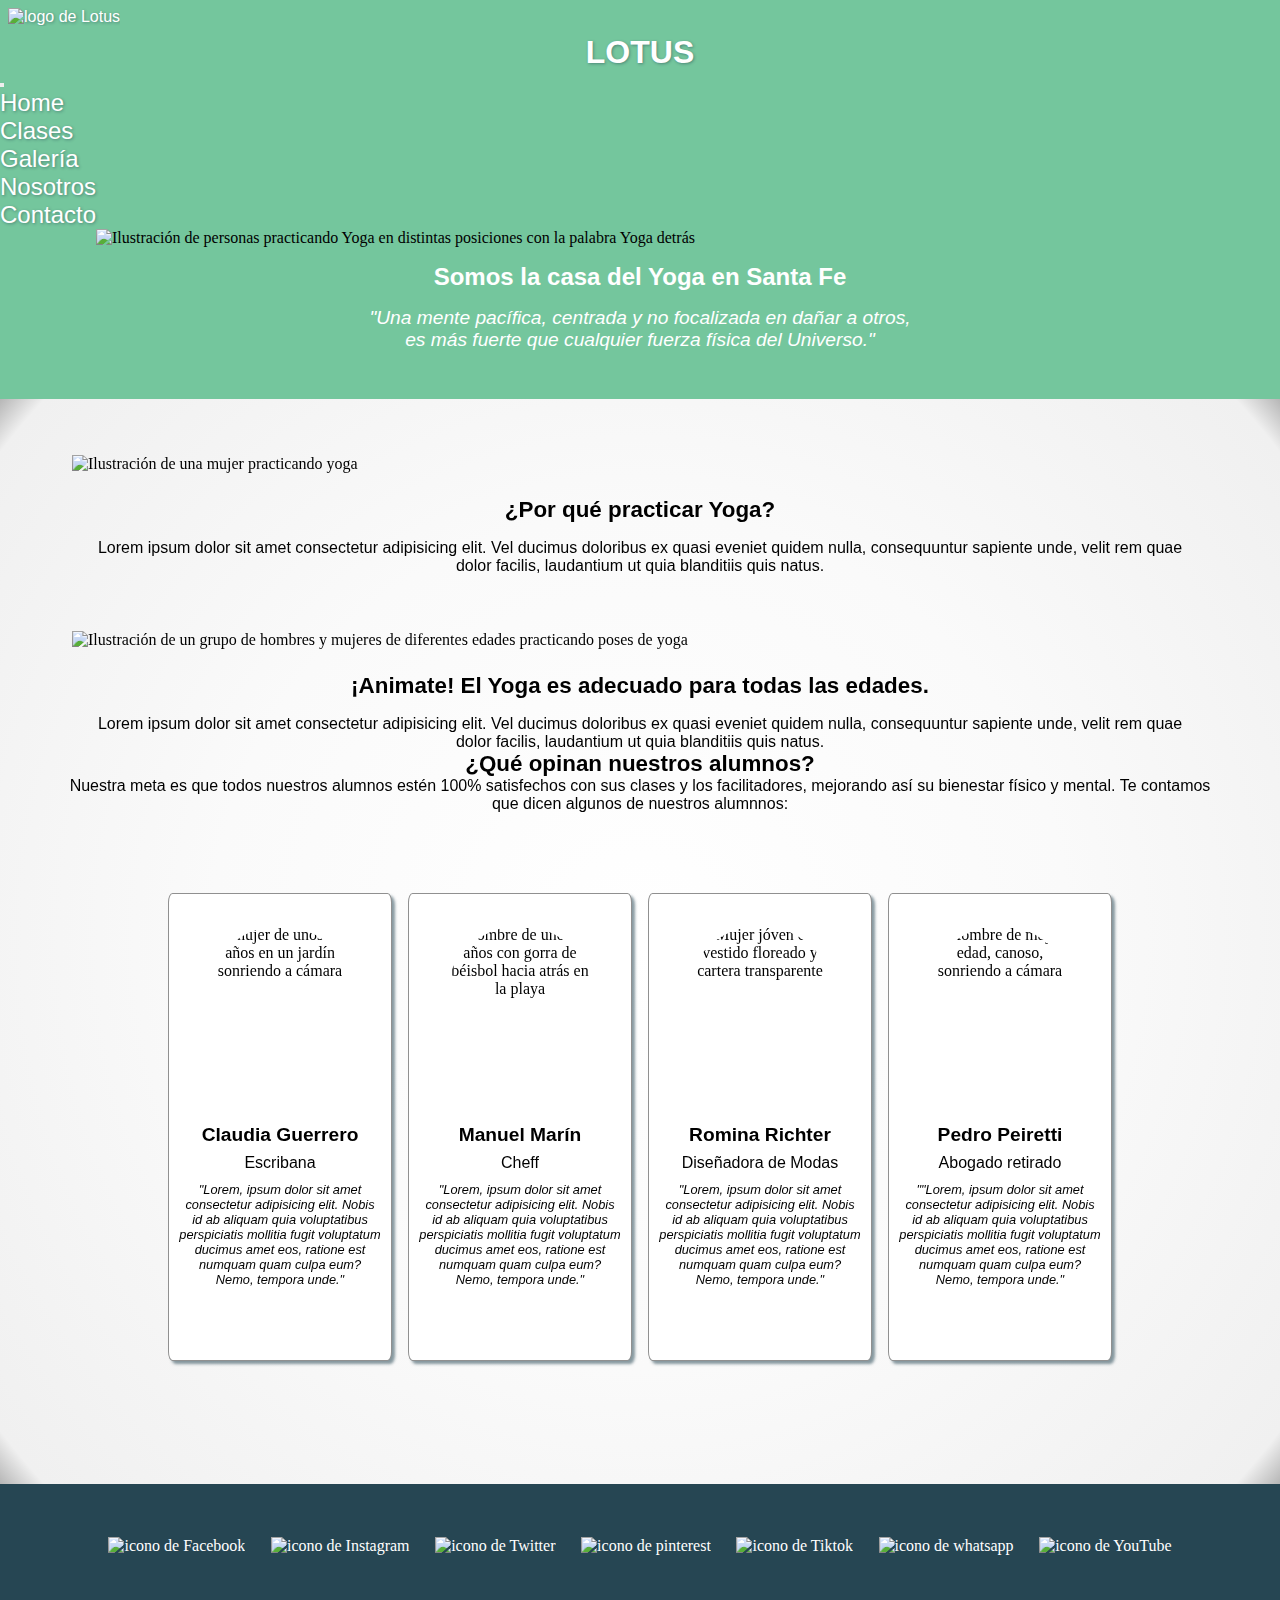
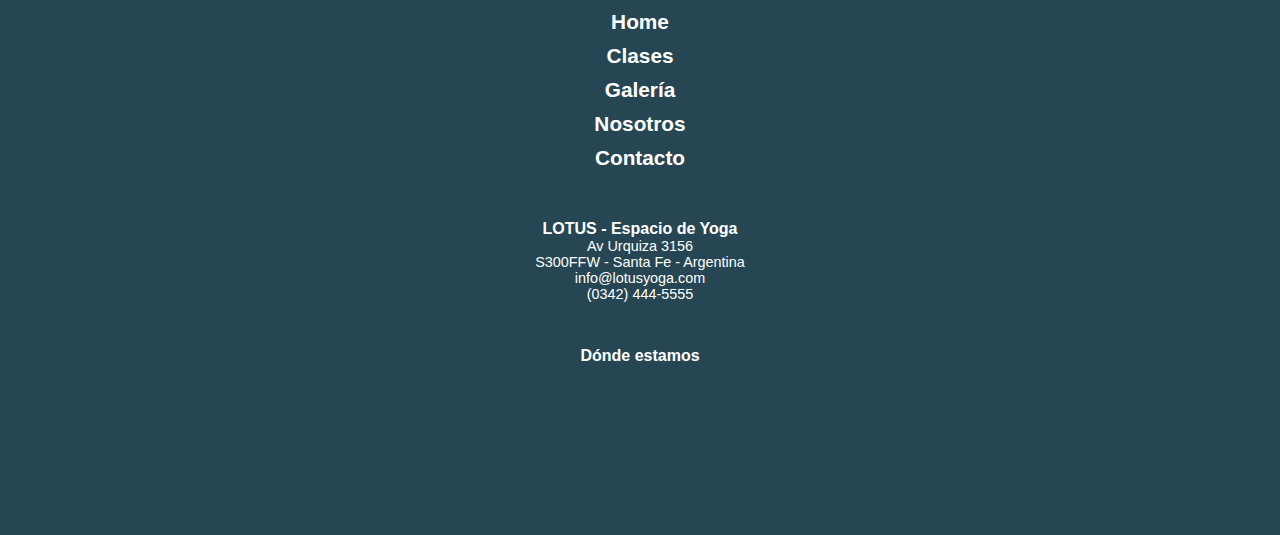
==== index.html @ 5f6ae47c "Se adaptaron a responsive mobile las páginas Home, Clases y Galería. Se agregó un carousel a Galería" ====
<!DOCTYPE html>
<html lang="es">

<head>
    <meta charset="UTF-8">
    <meta http-equiv="X-UA-Compatible" content="IE=edge">
    <meta name="viewport" content="width=device-width, initial-scale=1.0">
    <link href="https://cdn.jsdelivr.net/npm/bootstrap@5.2.2/dist/css/bootstrap.min.css" rel="stylesheet" integrity="sha384-Zenh87qX5JnK2Jl0vWa8Ck2rdkQ2Bzep5IDxbcnCeuOxjzrPF/et3URy9Bv1WTRi" crossorigin="anonymous">
    <link rel="stylesheet" href="https://unpkg.com/aos@next/dist/aos.css">
    <link rel="stylesheet" href="./css/styles.css">
    <title>Lotus | Espacio de Yoga</title>
    <link rel="icon" type="image/x-icon" href="./img/favicon.png">
</head>

<body>
<!-- COMIENZO DE NAVBAR -->
    <nav class="navbar navbar-expand-md header">
        <div class="container-fluid">
            <a class="navbar-brand" href="index.html"><img src="./img/logo.svg" alt="logo de Lotus"
                class="brand__logo"><h1 class="brand__title">LOTUS</h1></a>
            <button class="navbar-toggler navbar-dark" type="button" data-bs-toggle="collapse"
                data-bs-target="#navbarSupportedContent" aria-controls="navbarSupportedContent" aria-expanded="false"
                aria-label="Toggle navigation">
                <span class="navbar-toggler-icon"></span>
            </button>
            <div class="collapse navbar-collapse navbar__list" id="navbarSupportedContent">
                <ul class="navbar-nav me-auto mb-2 mb-md-0 navbar__list">
                    <li class="nav-item">
                        <a class="nav-link" href="index.html">Home</a>
                    </li>
                    <li class="nav-item">
                        <a class="nav-link" href="./pages/clases.html">Clases</a>
                    </li>
                    <li class="nav-item">
                        <a class="nav-link" href="./pages/galeria.html">Galería</a>
                    </li>
                    <li class="nav-item">
                        <a class="nav-link" href="./pages/nosotros.html">Nosotros</a>
                    </li>
                    <li class="nav-item">
                        <a class="nav-link" href="./pages/contacto.html">Contacto</a>
                    </li>
                </ul>
            </div>
        </div>
    </nav>
    <!-- FIN DE NAVBAR -->

    
    <!-- comienzo del cover -->
    <section class="cover">
        <!-- comienzo texto header -->
        <div class="cover__legend">
            <h3 class="cover__legend__title">Somos la casa del Yoga en Santa Fe</h3>
            <p class="cover__legend__text">"Una mente pacífica, centrada y no focalizada en dañar a otros,<br> es
                más
                fuerte que cualquier fuerza física del Universo."</p>
        </div>
        <img src="./img/cover-img.svg"
            alt="Ilustración de personas practicando Yoga en distintas posiciones con la palabra Yoga detrás"
            class="cover__img">
    </section>
    <!-- fin del cover -->

    <!-- Comienzo del main -->
    <main>
        <!-- comienzo zona de articulos de home -->
        <section class="articles">
            <!-- comienzo articulo 1 -->
            <article class="articles__article" data-aos="zoom-in-up"  data-aos-duration="1000">
                <img src="./img/home-article-1-img.svg" alt="Ilustración de una mujer practicando yoga"
                    class="articles__article__img">
                <h2 class="articles__article__title">¿Por qué practicar Yoga?</h2>
                <p class="articles__article__text"> Lorem ipsum dolor sit amet consectetur adipisicing elit. Vel
                    ducimus doloribus ex quasi eveniet quidem nulla, consequuntur sapiente unde, velit rem quae
                    dolor
                    facilis, laudantium ut quia blanditiis quis natus.</p>
            </article>
            </div>
            <!-- fin articulo 1 -->

            <!-- comienzo articulo 2 -->
            <article class="articles__article" data-aos="zoom-in-up"  data-aos-duration="1000">
                <img src="./img/home-article-2-img.svg"
                alt="Ilustración de un grupo de hombres y mujeres de diferentes edades practicando poses de yoga"
                class="articles__article__img">
                <h2 class="articles__article__title">¡Animate! El Yoga es adecuado para todas las edades.</h2>
                <p class="articles__article__text"> Lorem ipsum dolor sit amet consectetur adipisicing elit.
                    Vel
                    ducimus doloribus ex quasi eveniet quidem nulla, consequuntur sapiente unde, velit rem quae
                    dolor
                    facilis, laudantium ut quia blanditiis quis natus.</p>
                </div>
                <!-- fin articulo 2 -->
                </div>
        </section>
        <!-- fin zona de artículos del home -->

        <!-- comienzo opiniones de alumnos -->
        <section class="cards" data-aos="zoom-in-up"  data-aos-duration="1000">
            <div class="cards__intro">
                <h2 class="cards__title">¿Qué opinan nuestros alumnos?</h2>
                <p class="cards__text">Nuestra meta es que todos nuestros alumnos estén 100% satisfechos con sus clases
                    y
                    los facilitadores, mejorando así su bienestar físico y mental. Te contamos que dicen algunos de
                    nuestros
                    alumnnos:</p>
            </div>

            <!-- comienzo tarjetas -->

            <div class="cards--container">
                <div class="cards__element">
                    <div class="cards__element__circle"><img src="./img/card-1-woman.jpg"
                            alt="mujer de unos 50 años en un jardín sonriendo a cámara" class="cards__element__img">
                    </div>
                    <h3 class="cards__element__name">Claudia Guerrero</h3>
                    <h4 class="cards__element__profession">Escribana</h4>
                    <p class="cards__element__text">"Lorem, ipsum dolor sit amet consectetur adipisicing elit. Nobis id
                        ab aliquam quia voluptatibus perspiciatis mollitia fugit voluptatum ducimus amet eos, ratione
                        est numquam quam culpa eum? Nemo, tempora unde."</p>

                </div>

                <div class="cards__element">
                    <div class="cards__element__circle"><img src="./img/card-2-man.jpg"
                            alt="Hombre de unos 30 años con gorra de béisbol hacia atrás en la playa"
                            class="cards__element__img"></div>
                    <h3 class="cards__element__name">Manuel Marín</h3>
                    <h4 class="cards__element__profession">Cheff</h4>
                    <p class="cards__element__text">"Lorem, ipsum dolor sit amet consectetur adipisicing elit. Nobis id
                        ab aliquam quia voluptatibus perspiciatis mollitia fugit voluptatum ducimus amet eos, ratione
                        est numquam quam culpa eum? Nemo, tempora unde."</p>
                </div>

                <div class="cards__element">
                    <div class="cards__element__circle"><img src="./img/card-3-woman.jpg"
                            alt="Mujer jóven con vestido floreado y cartera transparente" class="cards__element__img">
                    </div>
                    <h3 class="cards__element__name">Romina Richter</h3>
                    <h4 class="cards__element__profession">Diseñadora de Modas</h4>
                    <p class="cards__element__text">"Lorem, ipsum dolor sit amet consectetur adipisicing elit. Nobis id
                        ab aliquam quia voluptatibus perspiciatis mollitia fugit voluptatum ducimus amet eos, ratione
                        est numquam quam culpa eum? Nemo, tempora unde."</p>
                </div>

                <div class="cards__element">
                    <div class="cards__element__circle"><img src="./img/card-4-man.jpg"
                            alt="Hombre de mayor edad, canoso, sonriendo a cámara" class="cards__element__img"></div>
                    <h3 class="cards__element__name">Pedro Peiretti</h3>
                    <h4 class="cards__element__profession">Abogado retirado</h4>
                    <p class="cards__element__text">""Lorem, ipsum dolor sit amet consectetur adipisicing elit. Nobis id
                        ab aliquam quia voluptatibus perspiciatis mollitia fugit voluptatum ducimus amet eos, ratione
                        est numquam quam culpa eum? Nemo, tempora unde."</p>
                </div>


            </div>
            <!-- fin tarjetas-->

        </section>
        <!-- fin opiniones de alumnos -->

    </main>
    <!-- Fin del Main -->

    <!-- Comienzo del footer -->
    <footer class="footer">

        <!-- comienzo links navegación footer -->
        <div class="footer__links">
            <ul class="footer__links_ul">
                <li><a href="./index.html">Home</a></li>
                <li><a href="./pages/clases.html">Clases</a></li>
                <li><a href="./pages/galeria.html">Galería</a></li>
                <li><a href="./pages/nosotros.html">Nosotros</a></li>
                <li><a href="./pages/contacto.html">Contacto</a></li>
            </ul>
        </div>
        <!-- fin links navegación footer -->

        <!-- comienzo links RRSS -->
        <div class="footer__social-media">
            <a href="https://www.facebook.com" target="_blank"><img src="./img/facebook-icon.svg"
                    alt="icono de Facebook" class="footer__social-media__icon"></a>
            <a href="https://www.instagram.com" target="_blank"><img src="./img/instagram-icon.svg"
                    alt="icono de Instagram" class="footer__social-media__icon" vvvvv></a>
            <a href="https://www.twitter.com" target="_blank"><img src="./img/twitter-icon.svg" alt="icono de Twitter"
                    class="footer__social-media__icon"></a>
            <a href="https://www.pinterest.com" target="_blank"><img src="./img/pinterest-icon.svg"
                    alt="icono de pinterest" class="footer__social-media__icon"></a>
            <a href="https://www.tiktok.com" target="_blank"><img src="./img/tiktok-icon.svg" alt="icono de Tiktok"
                    class="footer__social-media__icon"></a>
            <a href="https://www.whatsapp.com" target="_blank"><img src="./img/whatsapp-icon.svg"
                    alt="icono de whatsapp" class="footer__social-media__icon"></a>
            <a href="https://www.youtube.com" target="_blank"><img src="./img/youtube-icon.svg" alt="icono de YouTube"
                    class="footer__social-media__icon"></a>
        </div>
        <!-- fin links RRSS -->

        <!-- comienzo mapa -->
        <div class="footer__map">
            <h5 class="footer__map__title">Dónde estamos</h5>
            <iframe class="footer__map__iframe"
                src="https://www.google.com/maps/embed?pb=!1m18!1m12!1m3!1d3396.8429876284445!2d-60.71300745062396!3d-31.63814911408482!2m3!1f0!2f0!3f0!3m2!1i1024!2i768!4f13.1!3m3!1m2!1s0x95b5a9b791573657%3A0x262fe9abab51729c!2sUrquiza%203156%2C%20S3000FFW%20Santa%20Fe!5e0!3m2!1ses-419!2sar!4v1664635454639!5m2!1ses-419!2sar" style="border:0;" allowfullscreen="" loading="lazy"
                referrerpolicy="no-referrer-when-downgrade"></iframe>
        </div>
        <!-- fin mapa -->

        <!-- comienzo datos empresa -->
        <div class="footer__business-card">
            <h5 class="footer__business-card__title">LOTUS - Espacio de Yoga</h5>
            <p class="footer__business-card__text">Av Urquiza 3156</p>
            <p class="footer__business-card__text">S300FFW - Santa Fe - Argentina</p>
            <p class="footer__business-card__text"> info@lotusyoga.com</p>
            <p class="footer__business-card__text">(0342) 444-5555</p>


        </div>
        <!-- fin datos empresa -->

    </footer>
    <!-- Fin del footer -->
    <!-- JavaScript Bundle with Popper -->
<script src="https://cdn.jsdelivr.net/npm/bootstrap@5.2.2/dist/js/bootstrap.bundle.min.js" integrity="sha384-OERcA2EqjJCMA+/3y+gxIOqMEjwtxJY7qPCqsdltbNJuaOe923+mo//f6V8Qbsw3" crossorigin="anonymous"></script>

    <script src="https://unpkg.com/aos@next/dist/aos.js"></script>
 <script>
 AOS.init();
 </script>
</body>

</html>
---- css/styles.css ----
/* Reseteo de CSS */
* {
    margin: 0;
    padding: 0;
    box-sizing: border-box;
}

@font-face {
    font-family: 'Alef', sans-serif;

    font-family: 'Josefin Sans', sans-serif;

    font-family: 'Work Sans', sans-serif;
    src: url('https://fonts.googleapis.com/css2?family=Alef:wght@400;700&family=Josefin+Sans:ital,wght@0,200;0,300;0,400;0,500;0,700;1,300&family=Work+Sans:ital,wght@0,400;0,700;1,400&display=swap');
}

html {
    font-size: 16px;
}

ul,
ol {
    list-style: none;
    /* Se agregan propiedades margin y padding para sobreescribir estilos de lista de bootstrap */
    margin: 0;
    padding: 0;
}

a {
    text-decoration: none;
}

/* Reseteo de CSS */

main {
    background: rgb(255, 255, 255);
    background: radial-gradient(circle, rgba(255, 255, 255, 1) 0%, rgba(250, 250, 250, 1) 51%, rgba(240, 240, 240, 1) 96%, rgba(182, 182, 182, 1) 100%,
    rgba(240, 240, 240, 1) 67%,
    rgba(136, 135, 135, 1) 100%);
}


/******* comienzo header ***********/
.header {
    background-color: #74C69D;
    text-shadow: 1px 1px 3px #2646537b;
    font-family: 'Alef', sans-serif;
}
.navbar-brand{
    justify-self: center;
}

.brand__logo {
    margin: 8px;
}

.brand__logo:hover{
    transform: scale(1.1);
    transition: 300ms;
}
div.container-fluid{
    justify-items: space-around;
}

.brand__title {
    font-size: 2rem;
    color: #ffffff;
    font-weight: 600;
    text-align: center;
    align-self: center;
}

.nav-link{
    color: #ffffff;
    text-align: center;
}

.navbar__list{
    color: #ffffff;
}
.custom-toggler.navbar-toggler {
    border-color: #ffffff;
}
.navbar__list li {
    font-size: 1.5rem;
}

.navbar__list li:hover {
    transform: scale(1.2);
    transition-duration: 300ms;
}

.navbar__list a:hover {
    color: #FFC727;
}

.navbar__list a:active {
    color: #264653;
}

nav a {
    color: #ffffff;
}

/********* fin header **********/

/********* comienzo cover **********/
.cover {
    background-color: #74C69D;
    display: flex;
    flex-direction: column-reverse;
    align-items: center;
    justify-content: center;
}

.cover__legend {
    padding: 1rem;
    margin-bottom: 2rem;
}

.cover__legend__title {
    font-family: 'Alef', sans-serif;
    font-weight: bolder;
    color: #ffffff;
    font-size: 1.5rem;
    text-align: center;
}

.cover__legend__text {
    font-family: 'Josefin Sans', sans-serif;
    font-style: italic;
    color: #ffffff;
    text-align: center;
    font-size: 1.2rem;
    margin-top: 1rem;
}

.cover__img {
    width: 85%;
    animation: boths;
}

/********* fin cover **********/

/* COMIENZO ARTÍCULOS DEL MAIN */

.videoArticle__article{
    display: flex;
    flex-direction: column;
    padding: 2rem;
    align-items: center;
    overflow: scroll;
}

.articles__article {
    display: flex;
    flex-direction: column;
    align-items: center;
    padding-top: 3rem;
}

.articles__article__img {
    padding: 0.5rem;
    width: 90%;
}

.articles__article__title {
    font-family: 'Alef', sans-serif;
    font-size: 1.4rem;
    text-align: center;
    margin: 1rem;
}

.articles__article__text {
    font-family: 'Work Sans', sans-serif;
    font-size: 1rem;
    width: 85%;
    text-align: center;
}



/* FIN DE ARTÍCULOS DEL MAIN */

/* COMIENZO TARJETAS */
section .cards {
    width: 90%;
}

.cards__intro {
    width: 90vw;
    margin: auto;
}

.cards__title {
    font-family: 'Alef', sans-serif;
    font-size: 1.4rem;
    text-align: center;
}

.cards__text {
    font-family: 'Work Sans', sans-serif;
    font-size: 1rem;
    display: block;
    text-align: center;
}

.cards--container {
    padding: 5rem;
    display: flex;
    flex-wrap: wrap;
    min-width: min-content;
    justify-content: center;
    align-content: center;
    gap: 1rem;
    overflow: scroll;
}

.cards__element {
    min-width: min-content;
    max-width: 20%;
    min-height: 52vh;
    border: #0000006f 1.5px solid;
    border-radius: 2%;
    padding-top: rem;
    box-shadow: 3px 3px 3px hsla(197, 37%, 24%, 0.55);
    text-align: center;
    background-color: #ffffff;
    display: flex;
    flex-direction: column;
    align-items: center;
    align-content: center;
    margin-bottom: 2.7rem;
}

.cards__element:hover {
    transform: scale(1.2);
    transition-duration: 700ms;
}

.cards__element__circle {
    width: 150px;
    height: 150px;
    border-radius: 50%;
    overflow: hidden;
    margin: 2rem;
}

.cards__element__name {
    padding-top: 1rem;
    padding-bottom: 0.5rem;
    font-family: 'Alef', sans-serif;
    font-size: 1.2rem;
}

.cards__element__profession {
    font-family: 'Alef', sans-serif;
    font-weight: lighter;
    font-size: 1rem;
}


.cards__element__image {
    border-radius: 7%;
    margin-top: 3%;
}
.cards__element__img__container{
    min-width: 200px;
}

.cards__element__text {
    margin: 10px;
    font-family: 'Work Sans', sans-serif;
    font-weight: lighter;
    font-style: italic;
    font-size: 0.8rem;
}

.cards__element__image {
    padding: 5px;
    width: 90%;
    display: inline-block;
}

.articlesSection .cards__container {
    width: 90vw;
    justify-content: center;
}

.cards__button {
    background-color: #264653;
    width: fit-content;
    margin: 1.2rem;
    padding: 4px 10px;
    border-radius: 3%;
    box-shadow: 2px 2px rgba(0, 0, 0, 0.326);
}

.cards__button a {
    font-family: 'Alef', sans-serif;
    font-size: 0.8rem;
    color: #ffffff;
}

.cards__button:hover {
    background-color: #74C69D;
}

/* FIN TARJETAS */

footer {
    background-color: #264653;
    padding: 1rem;
    display: grid;
    grid-gap: 10px;
	grid-template-areas:
        "rrss"
        "nav"
        "vcard"
        "map";
	grid-template-columns: fit-content;
    gap: 0.5rem;
    justify-items: stretch;
	max-height: min-content;
	width: inherit;
}

footer a {
    color: #ffffff;
}

footer a:hover {
    color: #74C69D;
    transform: scale(1.2);
}

footer a:active {
    color: #FFC727;
}

footer ul li {
    margin: 10px;
    font-weight: bolder;
}

footer ul li:hover {
    transform: scale(1.1);
    transition: 500ms;
}

.footer__links {
    font-family: 'Alef', sans-serif;
    min-width: 200px;
    color: #ffffff;
    font-size: 1.3rem;
    grid-area: nav;
    align-self: center;
    justify-self: center;
    text-align: center;
}

.footer__links__ul{
    margin: 0;
    padding: 0;
}

.footer__social-media {
    grid-area: rrss;
    min-width: 200px;
    margin: 1.5rem auto;
    display: flex;
    flex-wrap: wrap;
    justify-content: center;
}

.footer__social-media__icon{
    height: 1.5rem;
    margin: 0.8rem;
}
.footer__social-media__icon:hover {
    transform: scale(1.5);
    transition: 500ms;
}

.footer__map {
    grid-area: map;
    display: flex;
    flex-direction: column;
}

.footer__map__title {
    font-size: 1em;
    font-family: 'Alef', sans-serif;
    color: #ffffff;
    padding: 0.3rem;
    text-align: center;
    font-weight: 600;
}

.footer__map__iframe {
    width: 90%;
    margin: auto;
}

.footer__business-card {
    grid-area: vcard;
    text-align: center;
    margin: 2rem;
}

.footer__business-card__title {
    color: #ffffff;
    font-family: 'Alef', sans-serif;
    font-size: 1rem;
    font-weight: 600;
}

.footer__business-card__text {
    color: #ffffff;
    font-family: 'Alef', sans-serif;
    font-size: 0.9rem;
}


/* FIN DEL FOOTER */




/* COMIENZO DE GALERÍA */

.carousel{
    padding: 2.5rem 0 2.5rem;
}
/* .gallery {
    margin: auto;
    padding: 2rem;
    width: 95%;
    display: grid;
    grid-template-columns: 1fr 1fr 1fr;
    grid-template-rows: 2fr 1fr 1fr;
    grid-template-areas:
    "portada portada portada"
    "foto1 foto2 foto3"
    "foto4 foto5 foto6";
    gap: 1rem;
    align-items: stretch;
}

.gallery__object {
    max-width: 90%;
}

.gallery__object:hover {
    transform: scale(1.2);
    transition: 600ms;
}
.gallery__object__cover{
    object-fit: cover;
    width: 100%;
    height: 100%;
    border-radius: 5%;
    box-shadow: 5px 5px 3px rgba(0, 0, 0, 0.324);
    grid-area: cover;
}

.gallery__object__img {
    object-fit: cover;
    width: 100%;
    height: 100%;
    border-radius: 5%;
    box-shadow: 5px 5px 3px rgba(0, 0, 0, 0.324);
}
 */

/* FIN DE GALERÍA */

/* COMIENZO FORMULARIO */
.contact-form {
    background-color: #264653c9;
    width: 50%;
    margin: 15px auto;
    padding: 15px;
}

fieldset {
    padding: 5px;
    display: block;
    margin: 15px;
}

label {
    display: block;
    font-family: 'Alef', sans-serif;
    padding: 5px;
    color: #ffffff;
    margin: 5px;
}

input,
select,
textarea {
    background-color: #74C69D;
    color: #ffffff;
    width: fit-content;
    height: 25px;
}


.input--block {
    display: block;
    width: 80%;
}

.input--inline {
    display: inline;
    margin: 5px;
}

textarea {
    width: 250px;
    height: 100px;
}

.enviar {
    margin: auto ;
    padding: 5px 3px 8px 3px;
}

/* FIN DE FORMULARIO */
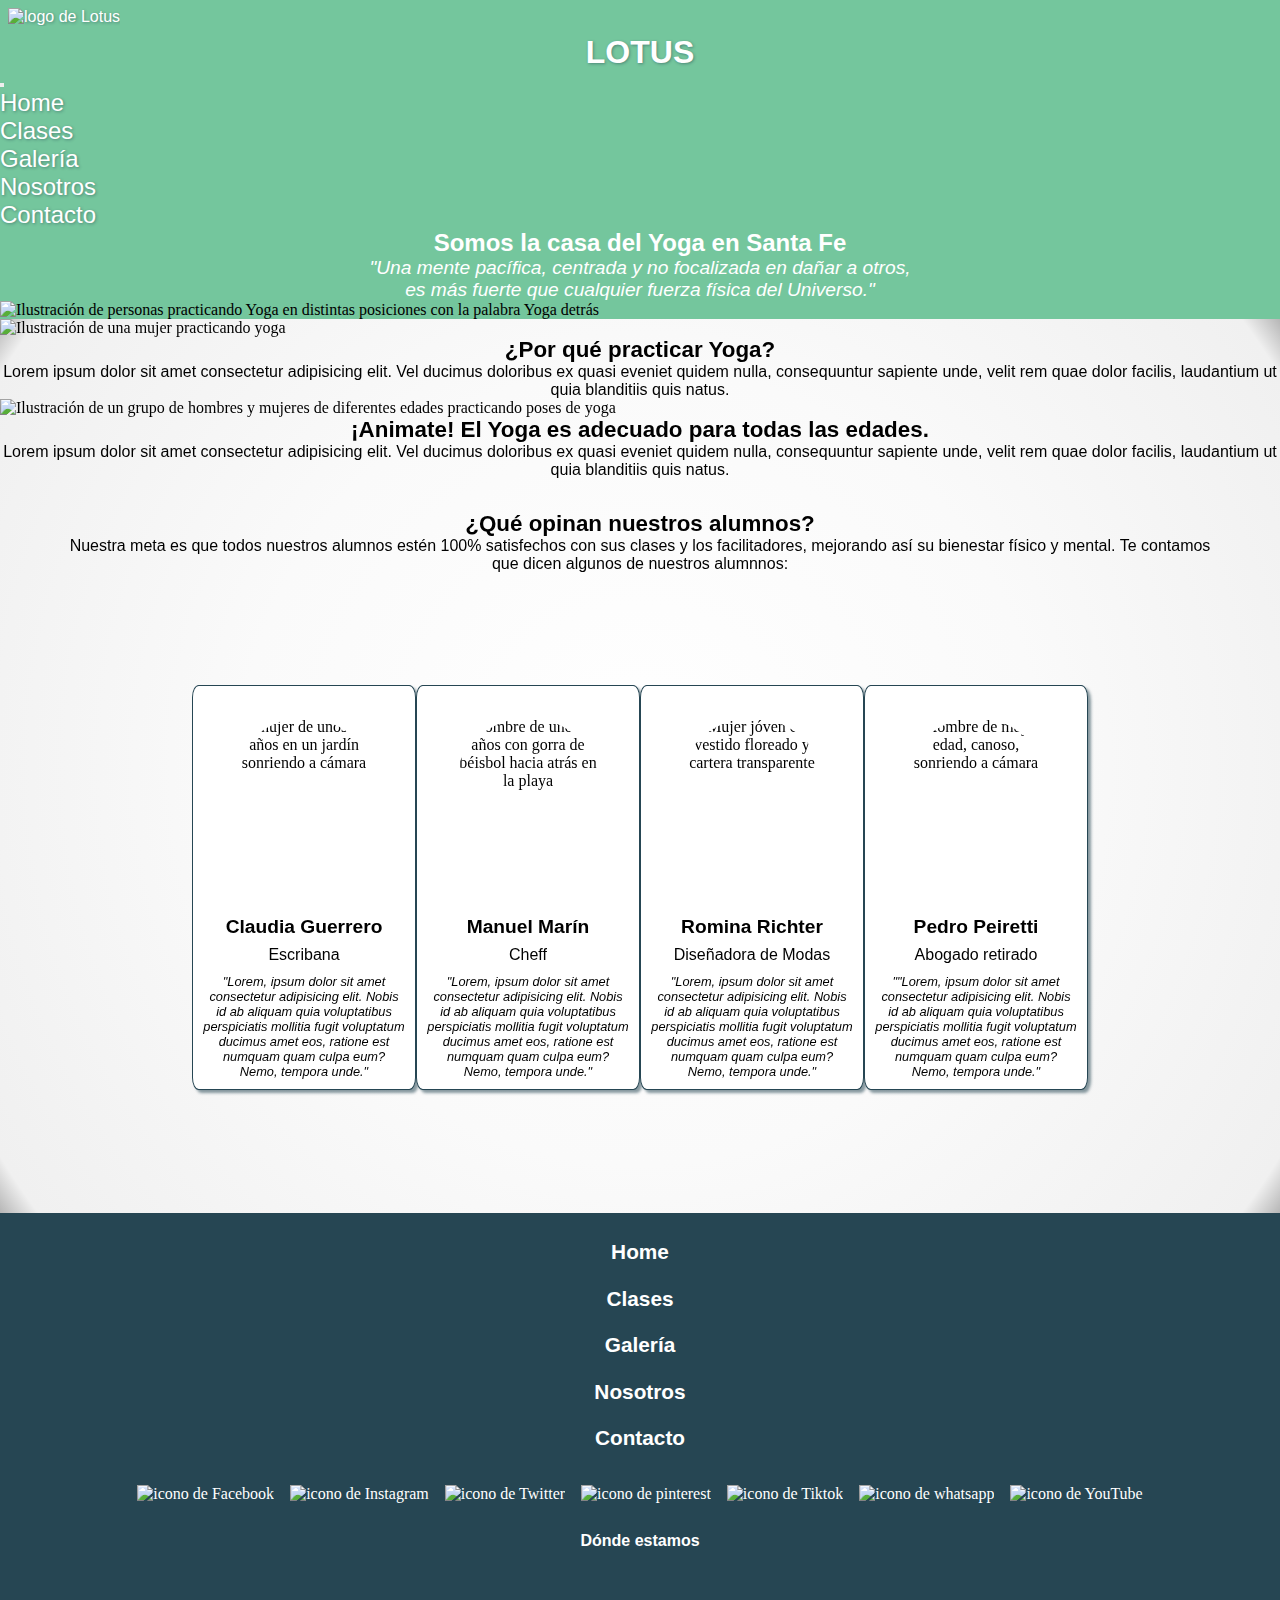
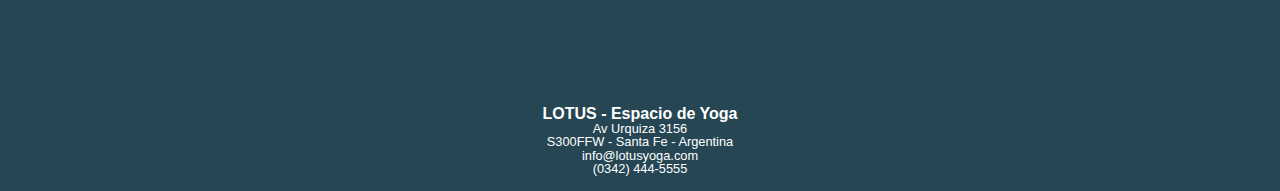
==== commit e9bd7003: "Se aplicó modelo de grids a index.html en su totalidad para adecuarlo a vista responsive. Se utiliza" ====
--- a/index.html
+++ b/index.html
@@ -16,7 +16,7 @@
 <!-- COMIENZO DE NAVBAR -->
     <nav class="navbar navbar-expand-md header">
         <div class="container-fluid">
-            <a class="navbar-brand" href="index.html"><img src="./img/logo.svg" alt="logo de Lotus"
+            <a class="navbar-brand offset-md-1" href="index.html"><img src="./img/logo.svg" alt="logo de Lotus"
                 class="brand__logo"><h1 class="brand__title">LOTUS</h1></a>
             <button class="navbar-toggler navbar-dark" type="button" data-bs-toggle="collapse"
                 data-bs-target="#navbarSupportedContent" aria-controls="navbarSupportedContent" aria-expanded="false"
@@ -24,7 +24,7 @@
                 <span class="navbar-toggler-icon"></span>
             </button>
             <div class="collapse navbar-collapse navbar__list" id="navbarSupportedContent">
-                <ul class="navbar-nav me-auto mb-2 mb-md-0 navbar__list">
+                <ul class="navbar-nav me-auto mb-2 mb-md-0 offset-md-1 offset-xl-4 navbar__list">
                     <li class="nav-item">
                         <a class="nav-link" href="index.html">Home</a>
                     </li>
@@ -48,9 +48,10 @@
 
     
     <!-- comienzo del cover -->
-    <section class="cover">
+    <section class="cover container-fluid pb-2">
         <!-- comienzo texto header -->
-        <div class="cover__legend">
+        <div class="row">
+        <div class="cover__legend col-12 col-md-5">
             <h3 class="cover__legend__title">Somos la casa del Yoga en Santa Fe</h3>
             <p class="cover__legend__text">"Una mente pacífica, centrada y no focalizada en dañar a otros,<br> es
                 más
@@ -58,39 +59,44 @@
         </div>
         <img src="./img/cover-img.svg"
             alt="Ilustración de personas practicando Yoga en distintas posiciones con la palabra Yoga detrás"
-            class="cover__img">
+            class="col-12 col-md-7">
+        </div>
     </section>
     <!-- fin del cover -->
 
     <!-- Comienzo del main -->
     <main>
         <!-- comienzo zona de articulos de home -->
-        <section class="articles">
+        <section class="articles container">
             <!-- comienzo articulo 1 -->
-            <article class="articles__article" data-aos="zoom-in-up"  data-aos-duration="1000">
+            <article class="articles__article row" data-aos="zoom-in-up"  data-aos-duration="1000">
                 <img src="./img/home-article-1-img.svg" alt="Ilustración de una mujer practicando yoga"
-                    class="articles__article__img">
+                    class="articles__article__img col-12 col-md-7">
+                <div class="articles__article__legend col-12 col-md-5 mt-3">
                 <h2 class="articles__article__title">¿Por qué practicar Yoga?</h2>
                 <p class="articles__article__text"> Lorem ipsum dolor sit amet consectetur adipisicing elit. Vel
                     ducimus doloribus ex quasi eveniet quidem nulla, consequuntur sapiente unde, velit rem quae
                     dolor
                     facilis, laudantium ut quia blanditiis quis natus.</p>
+                </div>
             </article>
             </div>
             <!-- fin articulo 1 -->
 
             <!-- comienzo articulo 2 -->
-            <article class="articles__article" data-aos="zoom-in-up"  data-aos-duration="1000">
+            <article class="articles__article row" data-aos="zoom-in-up"  data-aos-duration="1000">
                 <img src="./img/home-article-2-img.svg"
                 alt="Ilustración de un grupo de hombres y mujeres de diferentes edades practicando poses de yoga"
-                class="articles__article__img">
-                <h2 class="articles__article__title">¡Animate! El Yoga es adecuado para todas las edades.</h2>
+                class="articles__article__img col-12 col-md-7">
+                <div class="articles__article__legend col-12 col-md-5 mt-3">
+                <h2 class="articles__article__title ">¡Animate! El Yoga es adecuado para todas las edades.</h2>
                 <p class="articles__article__text"> Lorem ipsum dolor sit amet consectetur adipisicing elit.
                     Vel
                     ducimus doloribus ex quasi eveniet quidem nulla, consequuntur sapiente unde, velit rem quae
                     dolor
                     facilis, laudantium ut quia blanditiis quis natus.</p>
                 </div>
+            </div>
                 <!-- fin articulo 2 -->
                 </div>
         </section>
@@ -109,8 +115,8 @@
 
             <!-- comienzo tarjetas -->
 
-            <div class="cards--container">
-                <div class="cards__element">
+            <div class="cards__container gap-3">
+                <div class="cards__element col-6 col-md-3">
                     <div class="cards__element__circle"><img src="./img/card-1-woman.jpg"
                             alt="mujer de unos 50 años en un jardín sonriendo a cámara" class="cards__element__img">
                     </div>
@@ -122,7 +128,7 @@
 
                 </div>
 
-                <div class="cards__element">
+                <div class="cards__element  col-6 col-md-3">
                     <div class="cards__element__circle"><img src="./img/card-2-man.jpg"
                             alt="Hombre de unos 30 años con gorra de béisbol hacia atrás en la playa"
                             class="cards__element__img"></div>
@@ -133,7 +139,7 @@
                         est numquam quam culpa eum? Nemo, tempora unde."</p>
                 </div>
 
-                <div class="cards__element">
+                <div class="cards__element col-6 col-md-3">
                     <div class="cards__element__circle"><img src="./img/card-3-woman.jpg"
                             alt="Mujer jóven con vestido floreado y cartera transparente" class="cards__element__img">
                     </div>
@@ -144,7 +150,7 @@
                         est numquam quam culpa eum? Nemo, tempora unde."</p>
                 </div>
 
-                <div class="cards__element">
+                <div class="cards__element  col-6 col-md-3">
                     <div class="cards__element__circle"><img src="./img/card-4-man.jpg"
                             alt="Hombre de mayor edad, canoso, sonriendo a cámara" class="cards__element__img"></div>
                     <h3 class="cards__element__name">Pedro Peiretti</h3>
@@ -165,10 +171,10 @@
     <!-- Fin del Main -->
 
     <!-- Comienzo del footer -->
-    <footer class="footer">
+    <footer class="footer row justify-content-center">
 
         <!-- comienzo links navegación footer -->
-        <div class="footer__links">
+        <div class="footer__links col-12 col-md-2">
             <ul class="footer__links_ul">
                 <li><a href="./index.html">Home</a></li>
                 <li><a href="./pages/clases.html">Clases</a></li>
@@ -176,11 +182,12 @@
                 <li><a href="./pages/nosotros.html">Nosotros</a></li>
                 <li><a href="./pages/contacto.html">Contacto</a></li>
             </ul>
+            </div>
         </div>
         <!-- fin links navegación footer -->
 
         <!-- comienzo links RRSS -->
-        <div class="footer__social-media">
+        <div class="footer__social-media col-12 col-md-3">
             <a href="https://www.facebook.com" target="_blank"><img src="./img/facebook-icon.svg"
                     alt="icono de Facebook" class="footer__social-media__icon"></a>
             <a href="https://www.instagram.com" target="_blank"><img src="./img/instagram-icon.svg"
@@ -199,7 +206,7 @@
         <!-- fin links RRSS -->
 
         <!-- comienzo mapa -->
-        <div class="footer__map">
+        <div class="footer__map col-12 col-md-3">
             <h5 class="footer__map__title">Dónde estamos</h5>
             <iframe class="footer__map__iframe"
                 src="https://www.google.com/maps/embed?pb=!1m18!1m12!1m3!1d3396.8429876284445!2d-60.71300745062396!3d-31.63814911408482!2m3!1f0!2f0!3f0!3m2!1i1024!2i768!4f13.1!3m3!1m2!1s0x95b5a9b791573657%3A0x262fe9abab51729c!2sUrquiza%203156%2C%20S3000FFW%20Santa%20Fe!5e0!3m2!1ses-419!2sar!4v1664635454639!5m2!1ses-419!2sar" style="border:0;" allowfullscreen="" loading="lazy"
@@ -208,11 +215,11 @@
         <!-- fin mapa -->
 
         <!-- comienzo datos empresa -->
-        <div class="footer__business-card">
+        <div class="footer__business-card col-12 col-md-3 mt-3">
             <h5 class="footer__business-card__title">LOTUS - Espacio de Yoga</h5>
             <p class="footer__business-card__text">Av Urquiza 3156</p>
             <p class="footer__business-card__text">S300FFW - Santa Fe - Argentina</p>
-            <p class="footer__business-card__text"> info@lotusyoga.com</p>
+            <p class="footer__business-card__text"><a href="mailto:info@lotusyoga.com">info@lotusyoga.com</a></p>
             <p class="footer__business-card__text">(0342) 444-5555</p>
 
 
--- a/css/styles.css
+++ b/css/styles.css
@@ -21,7 +21,6 @@
 ul,
 ol {
     list-style: none;
-    /* Se agregan propiedades margin y padding para sobreescribir estilos de lista de bootstrap */
     margin: 0;
     padding: 0;
 }
@@ -107,15 +106,10 @@
 /********* comienzo cover **********/
 .cover {
     background-color: #74C69D;
-    display: flex;
-    flex-direction: column-reverse;
-    align-items: center;
-    justify-content: center;
 }
 
 .cover__legend {
-    padding: 1rem;
-    margin-bottom: 2rem;
+    align-self: center;
 }
 
 .cover__legend__title {
@@ -132,18 +126,10 @@
     color: #ffffff;
     text-align: center;
     font-size: 1.2rem;
-    margin-top: 1rem;
-}
-
-.cover__img {
-    width: 85%;
-    animation: boths;
-}
-
+}
 /********* fin cover **********/
 
 /* COMIENZO ARTÍCULOS DEL MAIN */
-
 .videoArticle__article{
     display: flex;
     flex-direction: column;
@@ -151,34 +137,25 @@
     align-items: center;
     overflow: scroll;
 }
-
-.articles__article {
-    display: flex;
-    flex-direction: column;
-    align-items: center;
-    padding-top: 3rem;
-}
-
 .articles__article__img {
-    padding: 0.5rem;
-    width: 90%;
+    max-height: 90vh;
+}
+
+.articles__article__legend{
+    align-self: center;
 }
 
 .articles__article__title {
     font-family: 'Alef', sans-serif;
     font-size: 1.4rem;
     text-align: center;
-    margin: 1rem;
 }
 
 .articles__article__text {
     font-family: 'Work Sans', sans-serif;
     font-size: 1rem;
-    width: 85%;
-    text-align: center;
-}
-
-
+    text-align: center;
+}
 
 /* FIN DE ARTÍCULOS DEL MAIN */
 
@@ -189,7 +166,7 @@
 
 .cards__intro {
     width: 90vw;
-    margin: auto;
+    margin: 2rem auto;
 }
 
 .cards__title {
@@ -205,24 +182,21 @@
     text-align: center;
 }
 
-.cards--container {
+.cards__container {
+    margin-top: 2rem;
     padding: 5rem;
     display: flex;
     flex-wrap: wrap;
-    min-width: min-content;
     justify-content: center;
     align-content: center;
-    gap: 1rem;
-    overflow: scroll;
 }
 
 .cards__element {
     min-width: min-content;
     max-width: 20%;
-    min-height: 52vh;
-    border: #0000006f 1.5px solid;
-    border-radius: 2%;
-    padding-top: rem;
+    min-height: vh;
+    border: 0.5px solid #264653;
+    border-radius: 3%;
     box-shadow: 3px 3px 3px hsla(197, 37%, 24%, 0.55);
     text-align: center;
     background-color: #ffffff;
@@ -311,18 +285,6 @@
 footer {
     background-color: #264653;
     padding: 1rem;
-    display: grid;
-    grid-gap: 10px;
-	grid-template-areas:
-        "rrss"
-        "nav"
-        "vcard"
-        "map";
-	grid-template-columns: fit-content;
-    gap: 0.5rem;
-    justify-items: stretch;
-	max-height: min-content;
-	width: inherit;
 }
 
 footer a {
@@ -339,7 +301,7 @@
 }
 
 footer ul li {
-    margin: 10px;
+    padding: 0.7rem;
     font-weight: bolder;
 }
 
@@ -350,24 +312,15 @@
 
 .footer__links {
     font-family: 'Alef', sans-serif;
+    color: #ffffff;
+    font-size: 1.3rem;
+    text-align: center;
+}
+
+.footer__social-media {
+    margin: 1rem auto 1rem;
     min-width: 200px;
-    color: #ffffff;
-    font-size: 1.3rem;
-    grid-area: nav;
     align-self: center;
-    justify-self: center;
-    text-align: center;
-}
-
-.footer__links__ul{
-    margin: 0;
-    padding: 0;
-}
-
-.footer__social-media {
-    grid-area: rrss;
-    min-width: 200px;
-    margin: 1.5rem auto;
     display: flex;
     flex-wrap: wrap;
     justify-content: center;
@@ -375,7 +328,7 @@
 
 .footer__social-media__icon{
     height: 1.5rem;
-    margin: 0.8rem;
+    margin: 0.5rem;
 }
 .footer__social-media__icon:hover {
     transform: scale(1.5);
@@ -386,6 +339,7 @@
     grid-area: map;
     display: flex;
     flex-direction: column;
+    align-self: center;
 }
 
 .footer__map__title {
@@ -403,9 +357,8 @@
 }
 
 .footer__business-card {
-    grid-area: vcard;
-    text-align: center;
-    margin: 2rem;
+    align-self: center;
+    text-align: center;
 }
 
 .footer__business-card__title {
@@ -418,20 +371,32 @@
 .footer__business-card__text {
     color: #ffffff;
     font-family: 'Alef', sans-serif;
+    font-size: 0.8rem;
+    margin: -0.1rem;
+}
+
+/* FIN DEL FOOTER */
+
+
+
+
+/* COMIENZO DE GALERÍA */
+
+.carousel{
+    margin: 0.6rem;
+    text-shadow: 1px 1px 3px #264653;
+}
+.carousel-text{
+    font-family: 'Work sans', sans-serif;
     font-size: 0.9rem;
 }
 
-
-/* FIN DEL FOOTER */
-
-
-
-
-/* COMIENZO DE GALERÍA */
-
-.carousel{
-    padding: 2.5rem 0 2.5rem;
-}
+.carousel-title{
+    font-family: 'Alef', sans-serif;
+    font-size: 1.2rem;
+    font-weight: 600;
+}
+
 /* .gallery {
     margin: auto;
     padding: 2rem;
@@ -489,6 +454,24 @@
     margin: 15px;
 }
 
+.form-label{
+    font-family: 'Work Sans', sans-serif;
+    color: #264653;
+}
+
+.contact-form{
+    display: flex;
+    flex-direction: column;
+    width: 90vw;
+}
+.form-check-label{
+    font-family: 'Work sans', sans-serif;
+    color: #264653;
+    font-size: 0.9rem;
+}
+.form-check-input:checked{
+    background-color: #74C69D
+}
 label {
     display: block;
     font-family: 'Alef', sans-serif;
